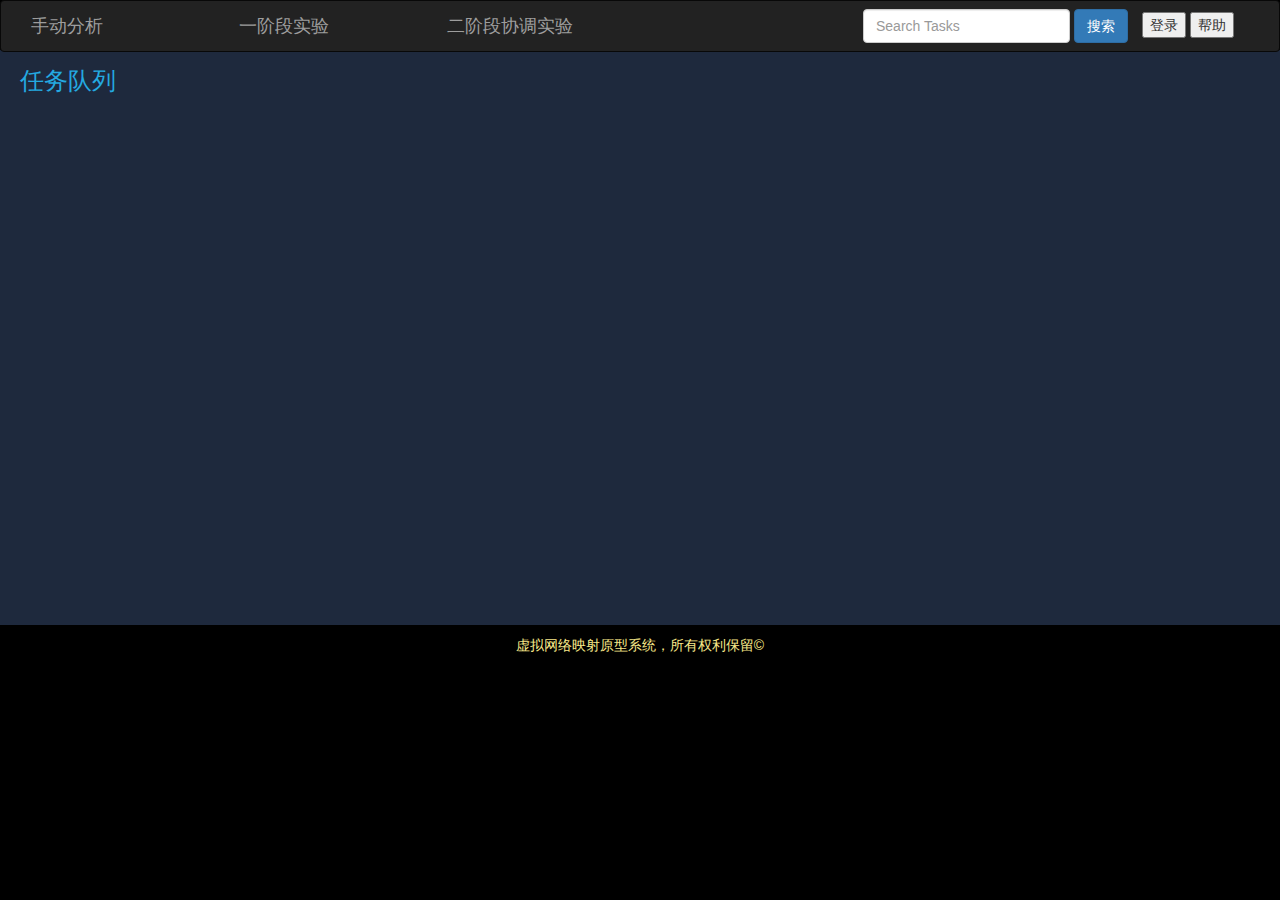
==== resources/static/index.html @ 72793987 "修改搜索按钮为button类型而非submit类型，后者会先触发页面刷新而不能执行查询" ====
<!DOCTYPE html>
<html lang="en">
<head>
    <meta charset="UTF-8">
    <meta HTTP-EQUIV="pragma" CONTENT="no-cache">
    <title>虚拟网络映射系统</title>

    <!-- 外部js/css -->
    <!--<link rel="stylesheet" href="https://cdn.staticfile.org/twitter-bootstrap/3.3.7/css/bootstrap.css">-->
    <!--<script src="https://cdn.staticfile.org/jquery/2.1.1/jquery.min.js"></script>-->
    <!--<script src="https://cdn.staticfile.org/twitter-bootstrap/3.3.7/js/bootstrap.min.js"></script>-->
	<!--<script src="https://cdn.staticfile.org/echarts/4.3.0/echarts.min.js"></script>-->
    <!--<script src="js/bootstrap-paginator.min.js"></script>-->

    <link rel="stylesheet" href="external/bootstrap-3.3.7-dist/css/bootstrap.min.css">
    <script src="external/jquery-2.1.1/dist/jquery.min.js"></script>
    <script src="external/bootstrap-3.3.7-dist/js/bootstrap.min.js"></script>
    <script src="external/incubator-echarts-4.3.0-rc.2/dist/echarts.min.js"></script>
    <script src="external/bootstrap-paginator/bootstrap-paginator.min.js"></script>

    <!-- 项目js/css -->
    <script src="js/login.js"></script>
    <script src="js/style.js"></script>
    <script src="js/analyze.js"></script>
    <script src="js/record.js"></script>
    <script src="js/echartsTemplate.js"></script>
    <script src='js/commicate.js'></script>
    <script src='js/domprocess.js'></script>
    <script src='js/drawEchart.js'></script>
    <script src='js/search.js'></script>
    <script src="config/setting.js"></script>
    <link rel='stylesheet' href='css/index.css'/>

    <script type="text/javascript">
        $.ajaxSetup({
            cache: false // 关闭ajax缓存, 这样ajax每次加载资源时候会在后面添加时间戳
        });
        // 引入组件
        $(document).ready(function () {
            $('#handleAnalyze').load('html/handleAnalyze.html');
            $('#oneStage').load('html/oneStage.html');
            $('#twoStage').load('html/twoStage.html');
            $('#compareResult').load('html/compareResult.html');
            $('#loginModal').load('html/login.html');
        })
    </script>
</head>
<body style="background-color: #000" onload="init()">
<!-- 导航栏 -->
<div id="navigate">
    <nav class="navbar navbar-inverse" role="navigation">
        <div class="container-fluid">
            <div class="navbar-header col-md-2" data-toggle="modal" data-target="#handle">
                <a class="navbar-brand" onclick="renderIt('handle')">手动分析</a>
            </div>
            <div class="navbar-header col-md-2" data-toggle="modal" data-target="#experiment1">
                <a class="navbar-brand">一阶段实验</a>
            </div>
            <div class="navbar-header col-md-2" data-toggle="modal" data-target="#experiment2">
                <a class="navbar-brand" onclick="renderIt('twostage')">二阶段协调实验</a>
            </div>
            <form class="navbar-form navbar-left col-md-3 col-md-push-2" role="search">
                <div class="form-group">
                    <input type="text" class="form-control" id="searchContent" placeholder="Search Tasks">
                </div>
                <button type="button" class="btn btn-primary" onclick="search()">搜索</button>
                <div id="loginStatus" style="display: inline">
                    <!--<button style="margin-left: 10px">登录</button>-->
                </div>
                <button onclick="skip()">帮助</button>
            </form>
        </div>
    </nav>
</div>
<!-- 超大屏幕 -->
<div class="jumbotron" style="height: 575px;background-color: rgb(30,41,61);color: #fff;margin-top: -22px;font-size: 16px;margin-bottom: 0px">
    <div class="container">
        <h3 style="margin-left: -50px;margin-top: -30px;margin-bottom: 20px;color: rgb(36,169,225)">任务队列</h3>
        <table style="width: 100%;" id="tab"></table>
        <ul class="pagination" id="pagination"></ul>
    </div>
</div>
<!-- 手动分析模态框 -->
<div id="handleAnalyze"></div>
<!-- 一阶段实验模态框 -->
<div id="oneStage"></div>
<!-- 二阶段协调阶段实验模态框 -->
<div id="twoStage"></div>
<!-- 实验对比查看 -->
<div id="compareResult"></div>
<!--登陆页面-->
<div id="loginModal"></div>
<!-- 底边栏 -->
<div id="footer">
    <div class="" align="center" style="vertical-align: center; margin-top: 10px; color: rgb(248,232,137)">
        虚拟网络映射原型系统，所有权利保留&copy;
    </div>
</div>
</body>

<!-- 处理函数 -->
<script type="text/javascript">
    var interval_handle; // 全局定时器句柄
    var tabDom = document.getElementById('tab');
    var time_call = 3000; // 3秒轮询一次

    // 初始化函数
    function init() {
        checkCookie();
        RequestGetPageWithDes(tabDom, 'http://localhost:8080/fetch?pageNo=0', function (data) {
//            console.log(JSON.stringify(data));
            taskQueueUpdate(document.getElementById('tab'), data);
            flush(data['autoFlush']);
            var total = Math.max(Math.ceil(data['total'] / 10), 1);
            renderPagination($('#pagination'), total, function (event, oldPage, newPage) {
                RequestGetPage(tabDom, 'http://localhost:8080/fetch?pageNo='+(newPage - 1), function (data) {
//                    console.log(JSON.stringify(data));
                    if (data == null) {
                        return; // 因某些原因 出现获取不到数据，此时不应该刷新页面
                    }
                    taskQueueUpdate(document.getElementById('tab'), data);
                    flush(data['autoFlush']);
                })
            });
        });
    }

    // 自动刷新
    function flush(f) {
        if (f) {
            // 可能分页插件还未加载
            var current
            if ($('#pagination').html() == "") {
                current = 1; // 注意这里初始为1
            } else {
                // 获取当前页
                current = $('#pagination').bootstrapPaginator("getPages")['current'];
            }
            RequestGetPage(tabDom, 'http://localhost:8080/fetch?pageNo=' + (current - 1), function (data) {
//                console.log(JSON.stringify(data));
                taskQueueUpdate(document.getElementById('tab'), data);
                if (data['autoFlush']) {
                    // 继续调用
                    interval_handle = setTimeout("flush(true)", time_call);
                } else {
                    clearInterval(interval_handle);
                }
            })
        }
    }

    // 检查cookie判断是否登陆
    function checkCookie() {
        // 进行登录操作，在初始化的时候，检测cookie中是否存在用户名和密码，如果存在那么视为自动登陆成功，按钮文字显示注销
        // 否则显示登录。登录时候，如果可以从数据中找到用户，那么则登录成功；否则登录失败。此时修改用户uid为指定的为hash的结果
        // session, session默认保存为一天
        var ck = document.cookie;
        var ckarray = ck.split(';');
        var msg = '登录';
        for (var i in ckarray) {
            if (ckarray[0] == "") {
                // 不存在cookie
                break;
            }
            var key = ckarray[i].split('=')[0].trim();
            var value = ckarray[i].split('=')[1].trim();
            if (key == 'uid_' && value.indexOf('session_') > -1) {
                // 说明登录过
                msg = '注销';
            }
        }
        var dom = document.getElementById('loginStatus');
        if (msg == '登录') {
            dom.innerHTML = '<button style="margin-left: 10px" type="button" data-toggle="modal" data-target="#loginPage">登录</button>';
        } else {
            dom.innerHTML = '<button style="margin-left: 10px" type="button" onclick="login(\'logout\')">注销</button>';
        }
    }

    // 跳转到帮助文档
    function skip() {
        window.open("https://github.com/havatry/webpro/wiki/%E5%B8%AE%E5%8A%A9%E6%96%87%E6%A1%A3",
            "_blank");
    }

    // 如果是linux部署, 不显示D-ViNE_SP
    function renderIt(s) {
        RequestGetX("http://localhost:8080/os", null, function (data) {
            if (s == 'handle') {
                $("#handle").modal("show");
                if (data['os'] == 'linux') {
                    $('.render_handle').html('<select name="algorithm">\n' +
                        '<option value="RCRGF">RCRGF</option>\n' +
                        '<option value="AEF_Advance">AEF_Advance</option>\n' +
                        '<option value="AEF_Baseline">AEF_Baseline</option>\n' +
                        '<option value="NRM">NRM</option>\n' +
                        '<option value="Greedy">Greedy</option>\n' +
                        '<option value="SubgraphIsomorphism">SubgraphIsomorphism</option>\n' +
                        '</select>');
                } else if (data['os'] == 'windows') {
                    $('.render_handle').html('<select name="algorithm">\n' +
                        '<option value="RCRGF">RCRGF</option>\n' +
                        '<option value="AEF_Advance">AEF_Advance</option>\n' +
                        '<option value="AEF_Baseline">AEF_Baseline</option>\n' +
                        '<option value="NRM">NRM</option>\n' +
                        '<option value="D-ViNE_SP">D-ViNE_SP</option>\n' +
                        '<option value="Greedy">Greedy</option>\n' +
                        '<option value="SubgraphIsomorphism">SubgraphIsomorphism</option>\n' +
                        '</select>');
                }
            } else if (s == 'twostage') {
                $("#experiment2").show();
                if (data['os'] == 'linux') {
                    $('.render_twostage').html('<select name="algorithms" multiple="multiple">\n' +
                        '<option value="AEF_Advance" selected="selected">AEF_Advance</option>\n' +
                        '<option value="AEF_Baseline">AEF_Baseline</option>\n' +
                        '<option value="SubgraphIsomorphism">SubgraphIsomorphism</option>\n' +
                        '<option value="NRM">NRM</option>\n' +
                        '</select>');
                } else if (data['os'] == 'windows') {
                    $('.render_twostage').html('<select name="algorithms" multiple="multiple">\n' +
                        '<option value="AEF_Advance" selected="selected">AEF_Advance</option>\n' +
                        '<option value="AEF_Baseline">AEF_Baseline</option>\n' +
                        '<option value="SubgraphIsomorphism">SubgraphIsomorphism</option>\n' +
                        '<option value="D-ViNE_SP">D-ViNE_SP</option>\n' +
                        '<option value="NRM">NRM</option>\n' +
                        '</select>');
                }
            }
        });
    }
</script>
</html>
---- resources/static/css/index.css ----
table tr {
    /*border-bottom-style: solid;border-bottom-color: rgb(225,238,210);border-bottom-width: 1px;height: 40px*/
    border-bottom: 1px solid rgb(225, 238, 210);
    height: 40px;
}

ul {
    float: right;
    margin-top: 30px;
}

.pagination>li>a, .pagination>li>span, .pagination>.disabled>a {
    background-color: rgb(30,41,61);
}
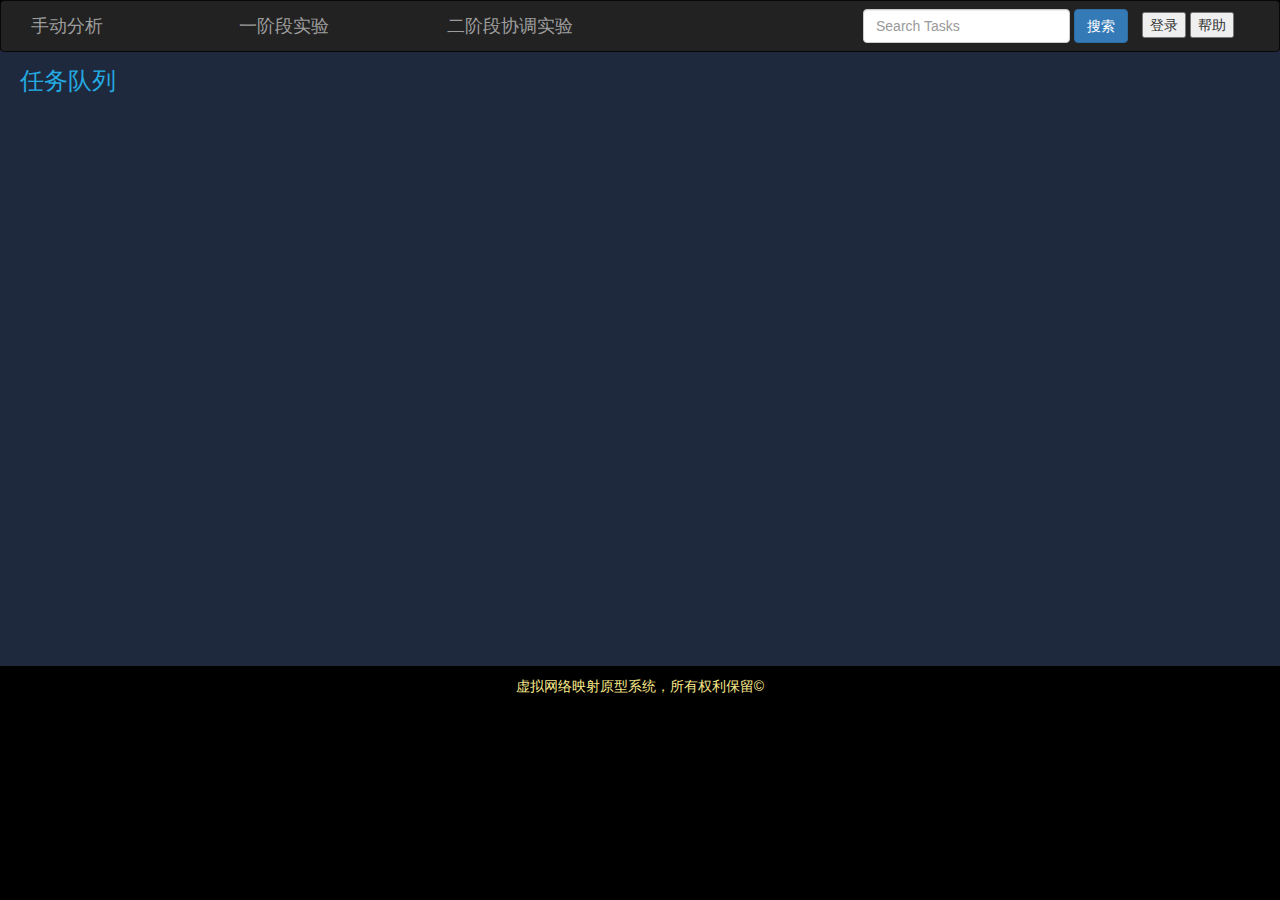
==== commit d0101bd3: "在搜索框中增加本地命令 设置页面的内容宽度" ====
--- a/resources/static/index.html
+++ b/resources/static/index.html
@@ -27,7 +27,7 @@
     <script src='js/commicate.js'></script>
     <script src='js/domprocess.js'></script>
     <script src='js/drawEchart.js'></script>
-    <script src='js/search.js'></script>
+    <script src='js/search.js?_=1'></script>
     <script src="config/setting.js"></script>
     <link rel='stylesheet' href='css/index.css'/>
 
@@ -73,7 +73,7 @@
     </nav>
 </div>
 <!-- 超大屏幕 -->
-<div class="jumbotron" style="height: 575px;background-color: rgb(30,41,61);color: #fff;margin-top: -22px;font-size: 16px;margin-bottom: 0px">
+<div class="jumbotron" style="background-color: rgb(30,41,61);color: #fff;margin-top: -22px;font-size: 16px;margin-bottom: 0px">
     <div class="container">
         <h3 style="margin-left: -50px;margin-top: -30px;margin-bottom: 20px;color: rgb(36,169,225)">任务队列</h3>
         <table style="width: 100%;" id="tab"></table>
@@ -106,6 +106,7 @@
 
     // 初始化函数
     function init() {
+        setHeight();
         checkCookie();
         RequestGetPageWithDes(tabDom, 'http://localhost:8080/fetch?pageNo=0', function (data) {
 //            console.log(JSON.stringify(data));
@@ -229,5 +230,13 @@
             }
         });
     }
+
+    function setHeight() {
+        if (localStorage.getItem("content_height") == null) {
+            $(".jumbotron").height(520);
+        } else {
+            $(".jumbotron").height(localStorage.getItem("content_height"));
+        }
+    }
 </script>
 </html>--- a/resources/static/css/index.css
+++ b/resources/static/css/index.css
@@ -6,9 +6,12 @@
 
 ul {
     float: right;
-    margin-top: 30px;
 }
 
 .pagination>li>a, .pagination>li>span, .pagination>.disabled>a {
     background-color: rgb(30,41,61);
+}
+
+table {
+    margin-bottom: 20px;
 }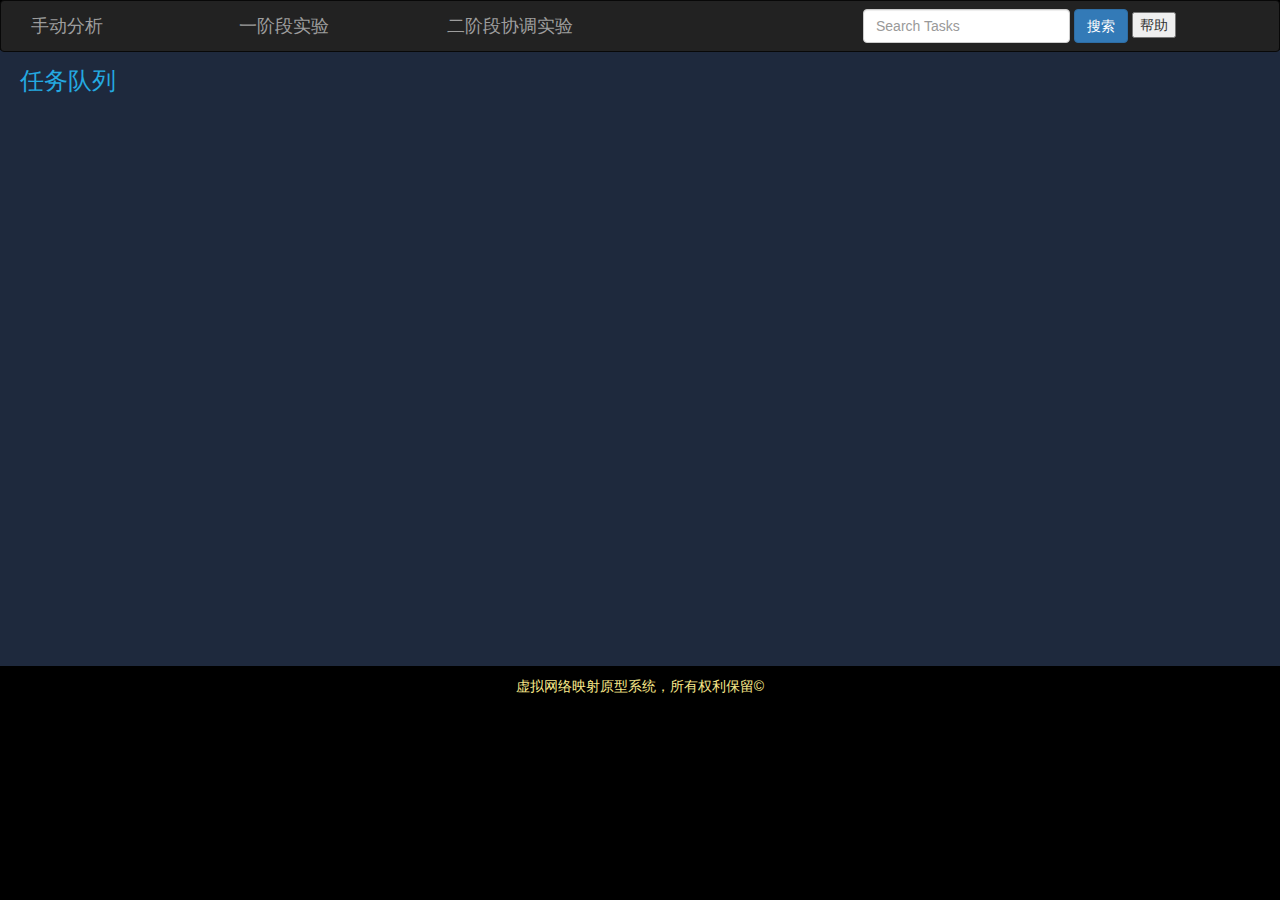
==== commit 14d1deab: "解决跨站访问问题 方法是登陆按钮不显示" ====
--- a/resources/static/index.html
+++ b/resources/static/index.html
@@ -27,7 +27,7 @@
     <script src='js/commicate.js'></script>
     <script src='js/domprocess.js'></script>
     <script src='js/drawEchart.js'></script>
-    <script src='js/search.js?_=1'></script>
+    <script src='js/search.js?_=3'></script>
     <script src="config/setting.js"></script>
     <link rel='stylesheet' href='css/index.css'/>
 
@@ -106,7 +106,7 @@
 
     // 初始化函数
     function init() {
-        setHeight();
+        setProperty();
         checkCookie();
         RequestGetPageWithDes(tabDom, 'http://localhost:8080/fetch?pageNo=0', function (data) {
 //            console.log(JSON.stringify(data));
@@ -152,6 +152,12 @@
 
     // 检查cookie判断是否登陆
     function checkCookie() {
+        // 如果是跨站访问，由于cookie不能写入浏览器，因此不能依据下面逻辑来登陆或者注销
+        // 处理方式是不显示该按钮
+        if (server_host != 'localhost' || server_host != '127.0.0.1') {
+            // 跨站
+            return;
+        }
         // 进行登录操作，在初始化的时候，检测cookie中是否存在用户名和密码，如果存在那么视为自动登陆成功，按钮文字显示注销
         // 否则显示登录。登录时候，如果可以从数据中找到用户，那么则登录成功；否则登录失败。此时修改用户uid为指定的为hash的结果
         // session, session默认保存为一天
@@ -231,12 +237,17 @@
         });
     }
 
-    function setHeight() {
+    function setProperty() {
         if (localStorage.getItem("content_height") == null) {
             $(".jumbotron").height(520);
         } else {
             $(".jumbotron").height(localStorage.getItem("content_height"));
         }
+        if (localStorage.getItem("table_margin") == null) {
+            $('table').css('margin-bottom', 10);
+        } else {
+            $('table').css('margin-bottom', localStorage.getItem("table_margin"));
+        }
     }
 </script>
 </html>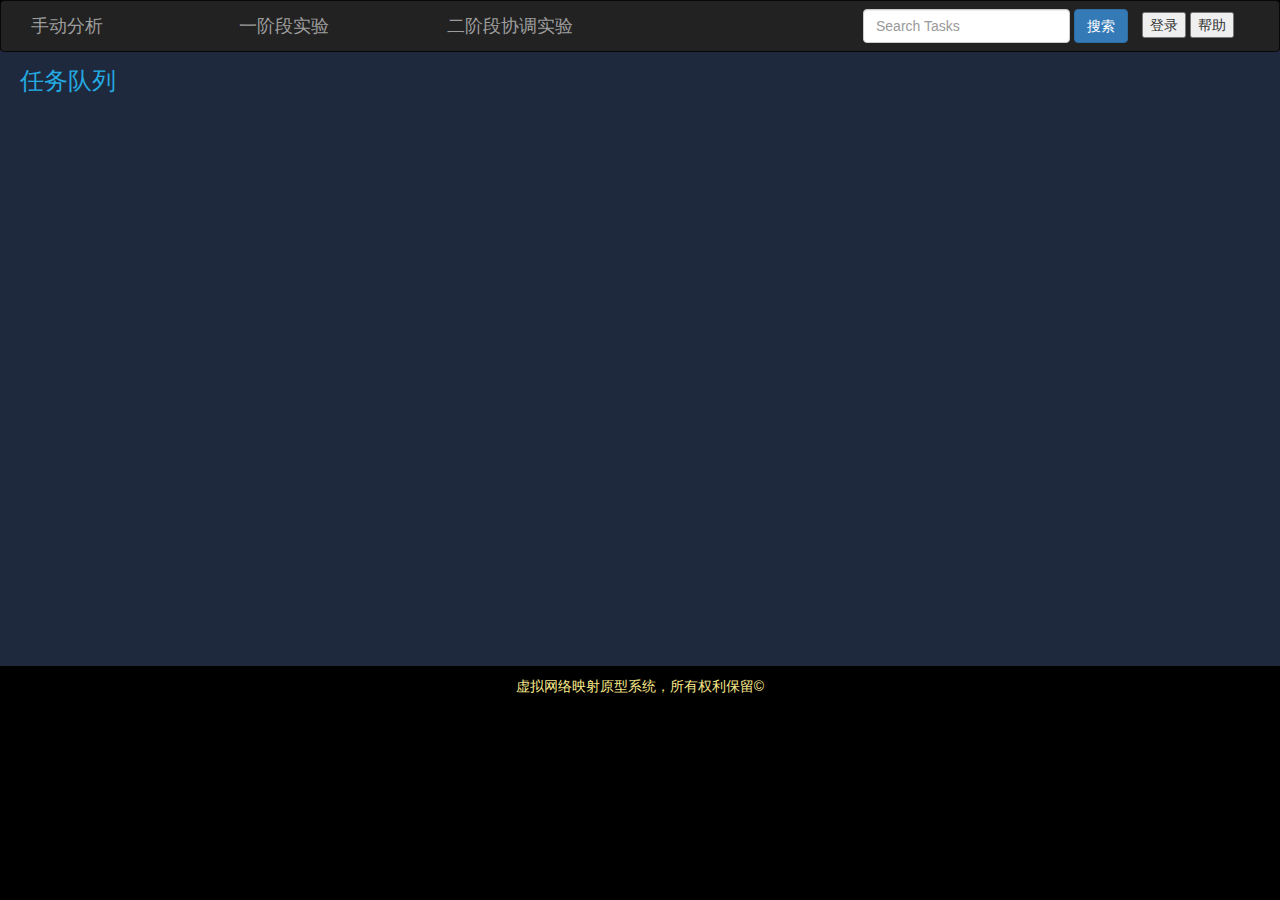
==== commit 2821fd6d: "在config/setting.js中配置是否开启登陆功能 代替ip的判断，因为localhost在docker之间通信将不适用" ====
--- a/resources/static/index.html
+++ b/resources/static/index.html
@@ -154,7 +154,7 @@
     function checkCookie() {
         // 如果是跨站访问，由于cookie不能写入浏览器，因此不能依据下面逻辑来登陆或者注销
         // 处理方式是不显示该按钮
-        if (server_host != 'localhost' || server_host != '127.0.0.1') {
+        if (!login_on) {
             // 跨站
             return;
         }
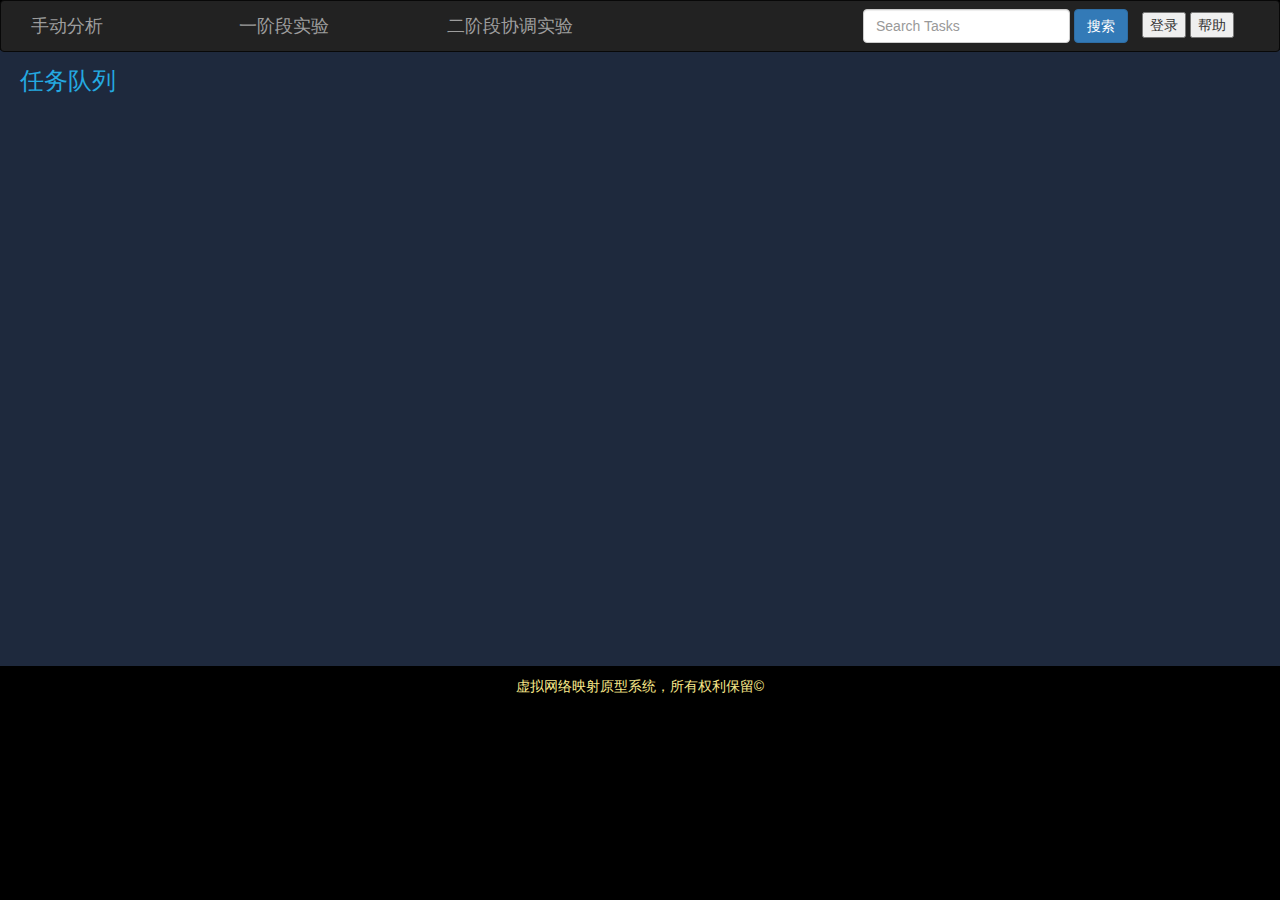
==== commit 36f5469e: "增加任务队列和导航条之间边距设置" ====
--- a/resources/static/index.html
+++ b/resources/static/index.html
@@ -27,7 +27,7 @@
     <script src='js/commicate.js'></script>
     <script src='js/domprocess.js'></script>
     <script src='js/drawEchart.js'></script>
-    <script src='js/search.js?_=3'></script>
+    <script src='js/search.js'></script>
     <script src="config/setting.js"></script>
     <link rel='stylesheet' href='css/index.css'/>
 
@@ -248,6 +248,11 @@
         } else {
             $('table').css('margin-bottom', localStorage.getItem("table_margin"));
         }
+        if (localStorage.getItem("container_margin") == null) {
+            $('.container').css('margin-top', 0);
+        } else {
+            $('.container').css('margin-top', localStorage.getItem("container_margin"));
+        }
     }
 </script>
 </html>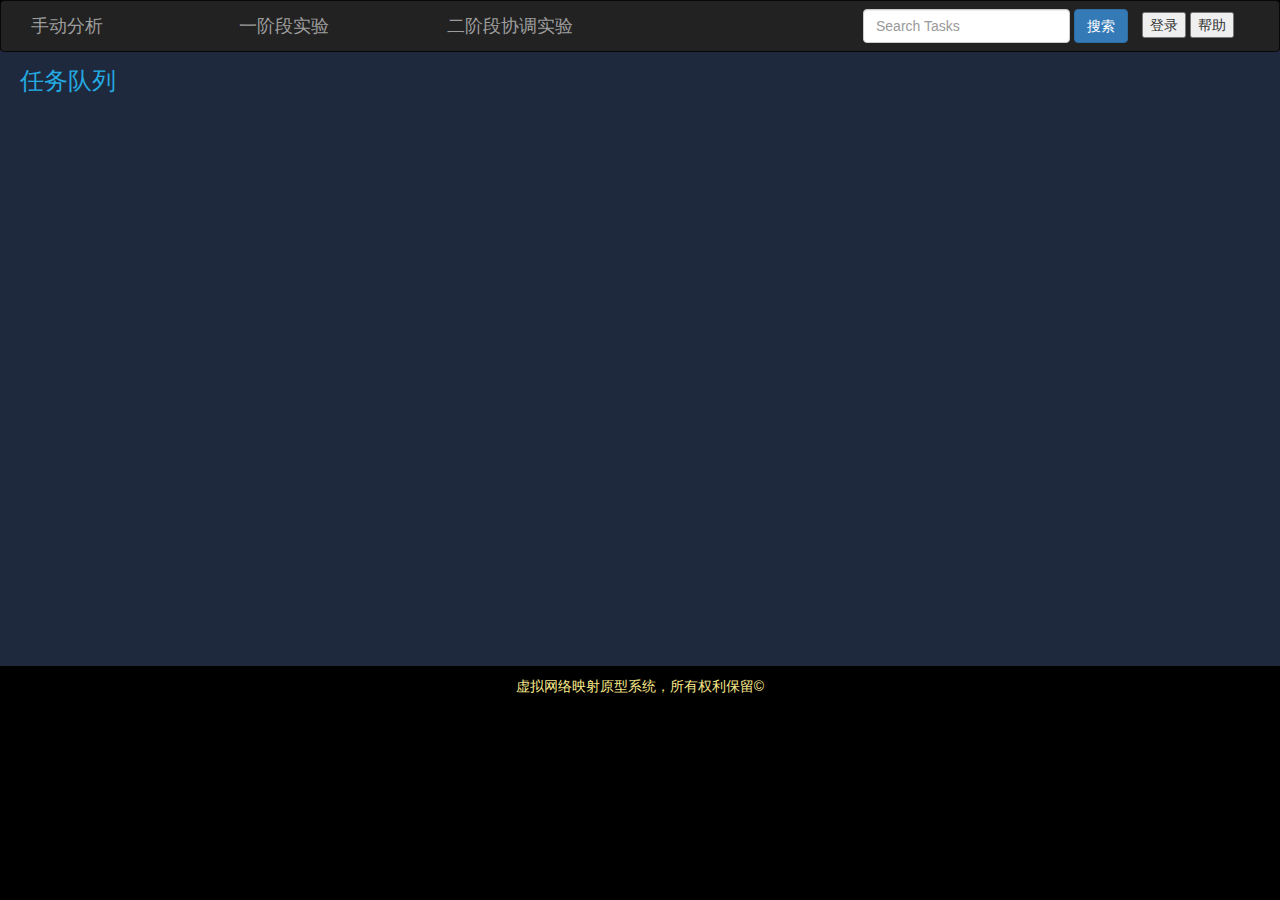
==== commit f353d7a2: "增加本地显示配置重置功能" ====
--- a/resources/static/index.html
+++ b/resources/static/index.html
@@ -27,7 +27,7 @@
     <script src='js/commicate.js'></script>
     <script src='js/domprocess.js'></script>
     <script src='js/drawEchart.js'></script>
-    <script src='js/search.js'></script>
+    <script src='js/search.js?_=1'></script>
     <script src="config/setting.js"></script>
     <link rel='stylesheet' href='css/index.css'/>
 
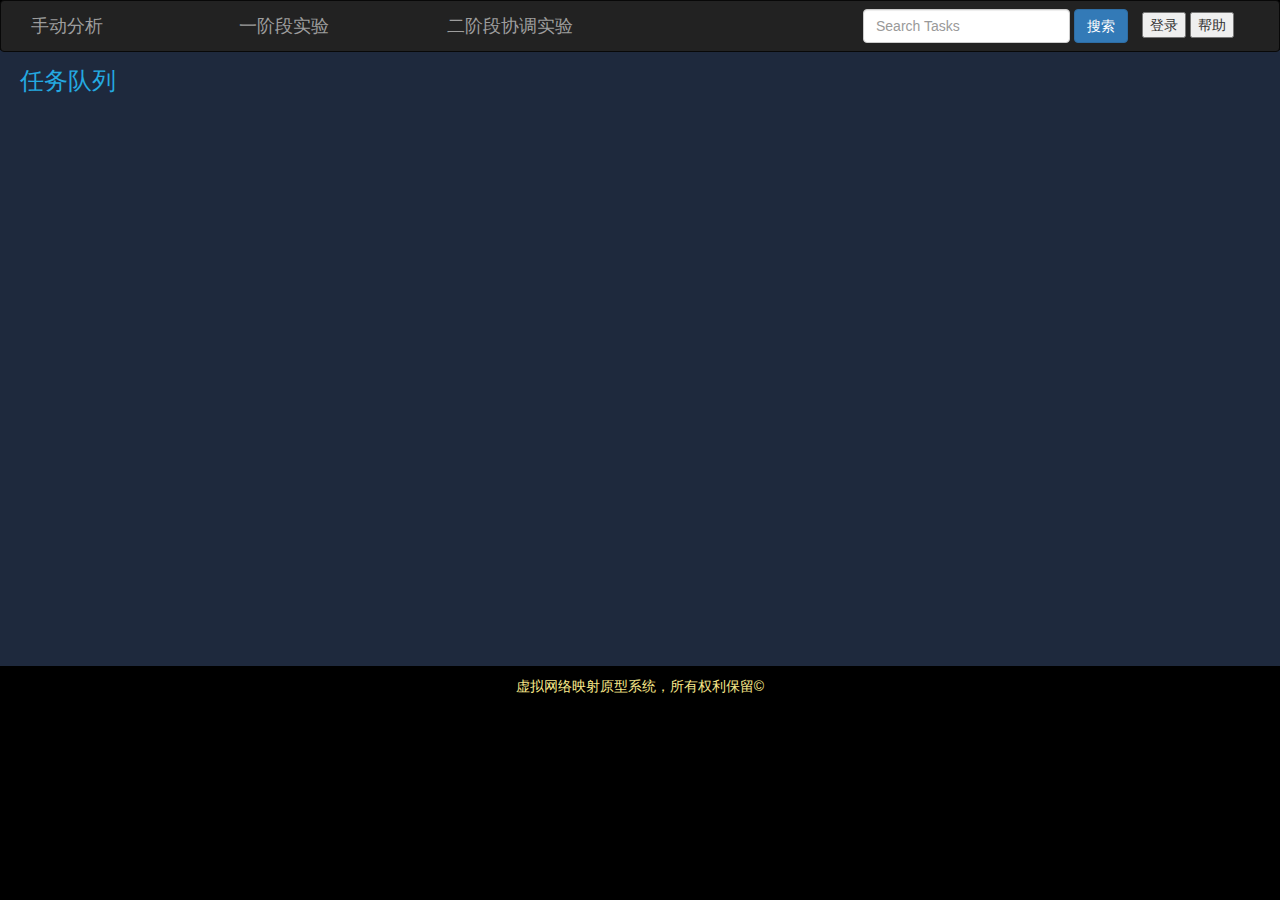
==== commit d51c3066: "修复配置导航栏和任务队列上边距的问题2 将字符串转换为数值设置到css属性中" ====
--- a/resources/static/index.html
+++ b/resources/static/index.html
@@ -67,7 +67,7 @@
                 <div id="loginStatus" style="display: inline">
                     <!--<button style="margin-left: 10px">登录</button>-->
                 </div>
-                <button onclick="skip()">帮助</button>
+                <button type="button" onclick="skip()">帮助</button>
             </form>
         </div>
     </nav>
@@ -121,7 +121,7 @@
                     }
                     taskQueueUpdate(document.getElementById('tab'), data);
                     flush(data['autoFlush']);
-                })
+                });
             });
         });
     }
@@ -241,17 +241,17 @@
         if (localStorage.getItem("content_height") == null) {
             $(".jumbotron").height(520);
         } else {
-            $(".jumbotron").height(localStorage.getItem("content_height"));
+            $(".jumbotron").height(parseInt(localStorage.getItem("content_height")));
         }
         if (localStorage.getItem("table_margin") == null) {
             $('table').css('margin-bottom', 10);
         } else {
-            $('table').css('margin-bottom', localStorage.getItem("table_margin"));
+            $('table').css('margin-bottom', parseInt(localStorage.getItem("table_margin")));
         }
         if (localStorage.getItem("container_margin") == null) {
             $('.container').css('margin-top', 0);
         } else {
-            $('.container').css('margin-top', localStorage.getItem("container_margin"));
+            $('.container').css('margin-top', parseInt(localStorage.getItem("container_margin")));
         }
     }
 </script>
